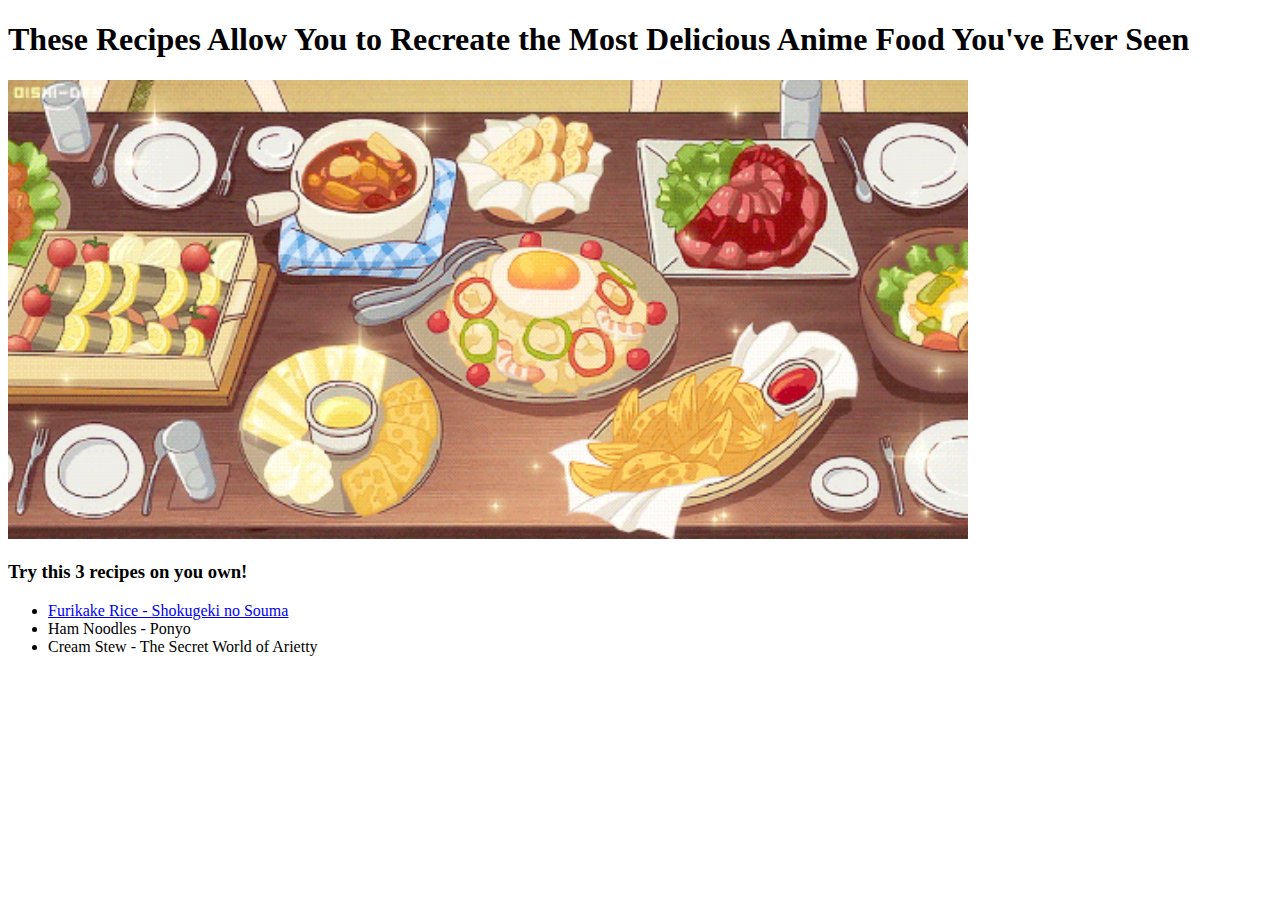
==== index.html @ de2bb45d "Created index.html and furikake.html pages" ====
<!DOCTYPE html>
<html lang="en">
<head>
    <meta charset="UTF-8">
    <meta http-equiv="X-UA-Compatible" content="IE=edge">
    <meta name="viewport" content="width=device-width, initial-scale=1.0">
    <title>Oishi Anime Food Recipes</title>
</head>
<body>
    <h1>These Recipes Allow You to Recreate the Most Delicious Anime Food You've Ever Seen</h1>

    <img src="img/animefood.gif" width="960" alt="animefood">

    <p><h3>Try this 3 recipes on you own!</h3></p>
    <ul>
        <li> <a href="./pages/furikake.html">Furikake Rice - Shokugeki no Souma</a> </li>
        <li>Ham Noodles - Ponyo</li>
        <li>Cream Stew - The Secret World of Arietty</li>
    </ul>

</body>
</html>
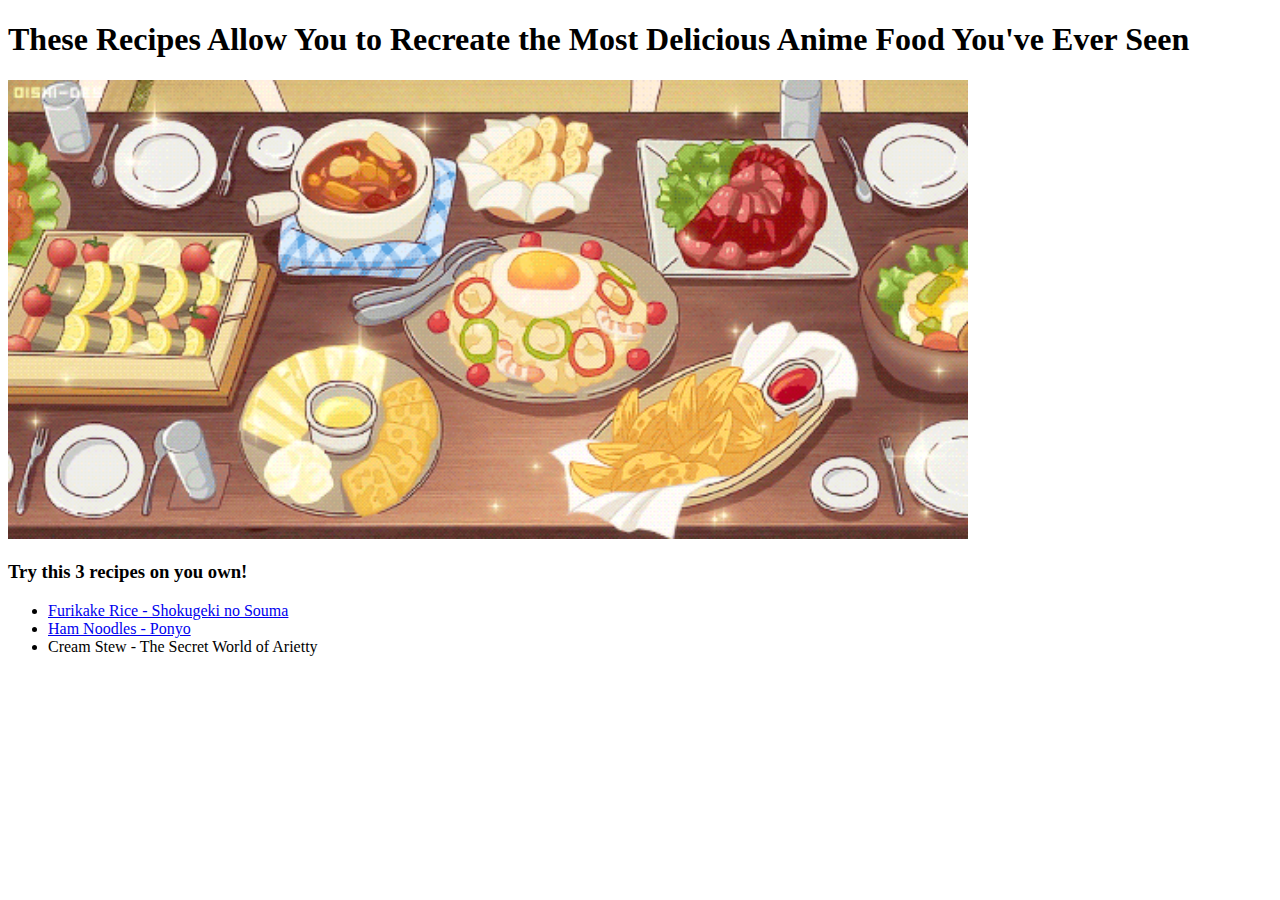
==== commit 7fc80a2d: "Created hamnoodles.html page and added link to all pages" ====
--- a/index.html
+++ b/index.html
@@ -14,7 +14,7 @@
     <p><h3>Try this 3 recipes on you own!</h3></p>
     <ul>
         <li> <a href="./pages/furikake.html">Furikake Rice - Shokugeki no Souma</a> </li>
-        <li>Ham Noodles - Ponyo</li>
+        <li> <a href="./pages/hamnoodles.html">Ham Noodles - Ponyo</a> </li>
         <li>Cream Stew - The Secret World of Arietty</li>
     </ul>
 
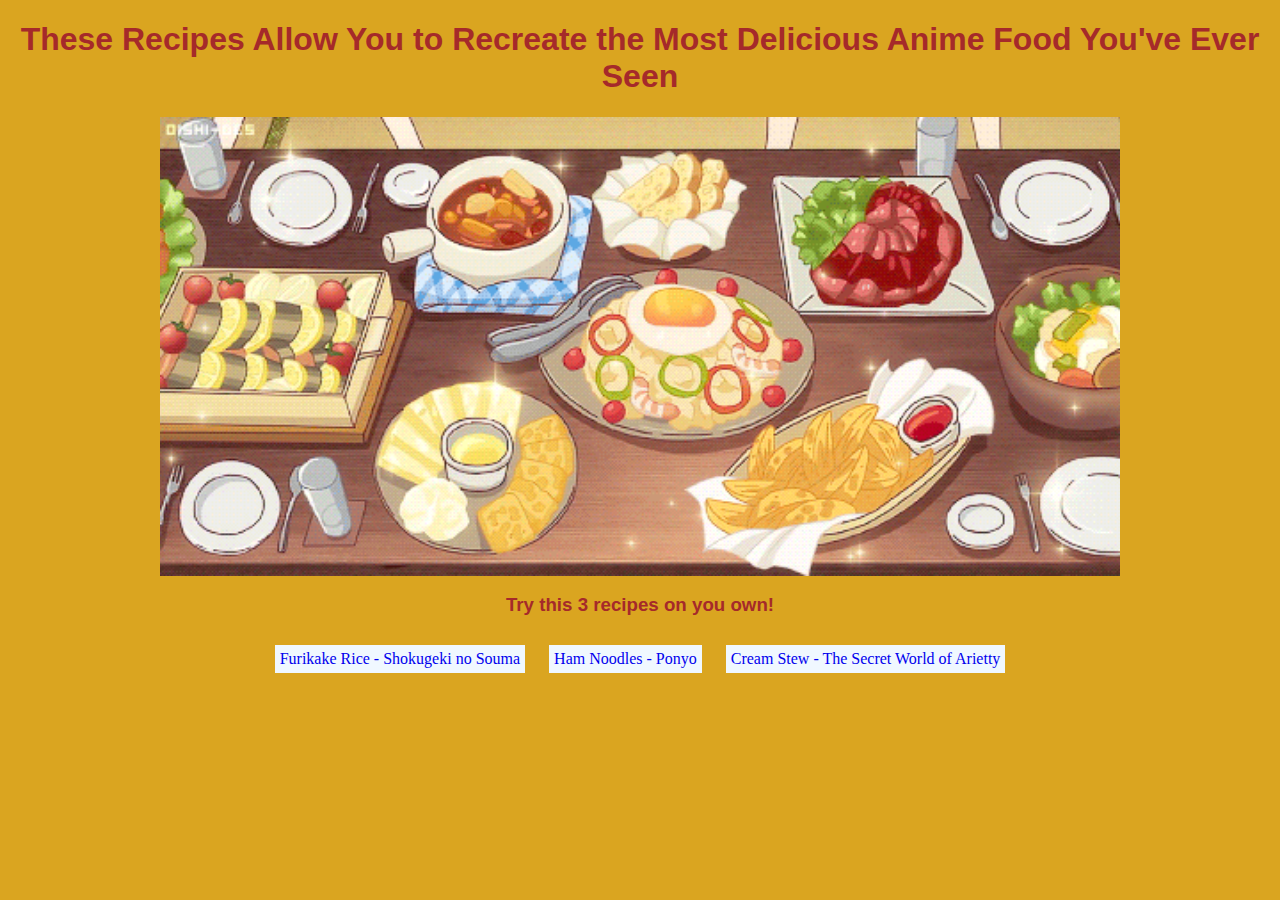
==== commit 303216dc: "format the file" ====
--- a/index.html
+++ b/index.html
@@ -1,22 +1,75 @@
 <!DOCTYPE html>
 <html lang="en">
-<head>
-    <meta charset="UTF-8">
-    <meta http-equiv="X-UA-Compatible" content="IE=edge">
-    <meta name="viewport" content="width=device-width, initial-scale=1.0">
+  <head>
+    <meta charset="UTF-8" />
+    <meta http-equiv="X-UA-Compatible" content="IE=edge" />
+    <meta name="viewport" content="width=device-width, initial-scale=1.0" />
     <title>Oishi Anime Food Recipes</title>
-</head>
-<body>
-    <h1>These Recipes Allow You to Recreate the Most Delicious Anime Food You've Ever Seen</h1>
 
-    <img src="img/animefood.gif" width="960" alt="animefood">
+    <style>
+      body {
+          background-color: goldenrod;
+      }
 
-    <p><h3>Try this 3 recipes on you own!</h3></p>
-    <ul>
-        <li> <a href="./pages/furikake.html">Furikake Rice - Shokugeki no Souma</a> </li>
-        <li> <a href="./pages/hamnoodles.html">Ham Noodles - Ponyo</a> </li>
-        <li>Cream Stew - The Secret World of Arietty</li>
-    </ul>
+      .title,
+      .main {
+          color: brown;
+          font-family: Arial, Helvetica, sans-serif;
+          text-align: center;
+      }
 
-</body>
-</html>+      .gif {
+          display: block;
+          margin-left: auto;
+          margin-right: auto;
+          max-width: 100%;
+          max-height: 100%;
+      }
+
+      p {
+          background-color: aliceblue;
+          display: inline-block;
+          padding: 5px;
+          margin: 10px;
+      }
+
+      .nav {
+          text-align: center;
+          margin-left: auto;
+          ma max-width: 100%;
+          max-height: 100%;
+      }
+
+      a {
+          text-decoration: none;
+      }
+
+      p :hover {
+          font-weight: bolder;
+      }
+    </style>
+  </head>
+
+  <body>
+    <h1 class="title">
+      These Recipes Allow You to Recreate the Most Delicious Anime Food You've
+      Ever Seen
+    </h1>
+
+    <img class="gif" src="img/animefood.gif" width="960" alt="animefood" />
+
+    <h3 class="main">Try this 3 recipes on you own!</h3>
+
+    <div class="nav">
+      <p>
+        <a href="./pages/furikake.html">Furikake Rice - Shokugeki no Souma</a>
+      </p>
+      <p><a href="./pages/hamnoodles.html">Ham Noodles - Ponyo</a></p>
+      <p>
+        <a href="./pages/cream.html"
+          >Cream Stew - The Secret World of Arietty</a
+        >
+      </p>
+    </div>
+  </body>
+</html>
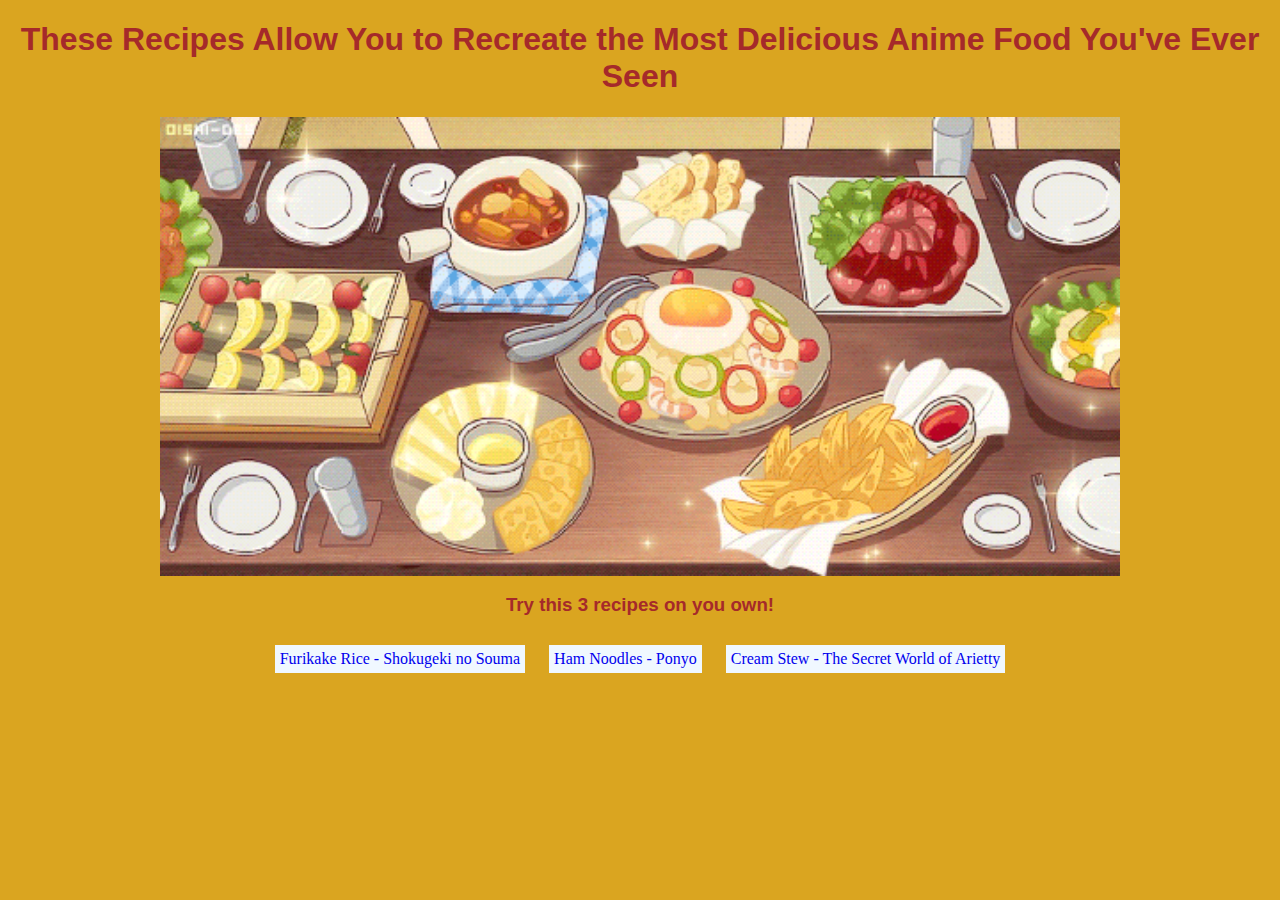
==== commit e66f59d9: "Edited the line with problem" ====
--- a/index.html
+++ b/index.html
@@ -8,44 +8,44 @@
 
     <style>
       body {
-          background-color: goldenrod;
+        background-color: goldenrod;
       }
 
       .title,
       .main {
-          color: brown;
-          font-family: Arial, Helvetica, sans-serif;
-          text-align: center;
+        color: brown;
+        font-family: Arial, Helvetica, sans-serif;
+        text-align: center;
       }
 
       .gif {
-          display: block;
-          margin-left: auto;
-          margin-right: auto;
-          max-width: 100%;
-          max-height: 100%;
+        display: block;
+        margin-left: auto;
+        margin-right: auto;
+        max-width: 100%;
+        max-height: 100%;
       }
 
       p {
-          background-color: aliceblue;
-          display: inline-block;
-          padding: 5px;
-          margin: 10px;
+        background-color: aliceblue;
+        display: inline-block;
+        padding: 5px;
+        margin: 10px;
       }
 
       .nav {
-          text-align: center;
-          margin-left: auto;
-          ma max-width: 100%;
-          max-height: 100%;
+        text-align: center;
+        margin-left: auto;
+        max-width: 100%;
+        max-height: 100%;
       }
 
       a {
-          text-decoration: none;
+        text-decoration: none;
       }
 
       p :hover {
-          font-weight: bolder;
+        font-weight: bolder;
       }
     </style>
   </head>
